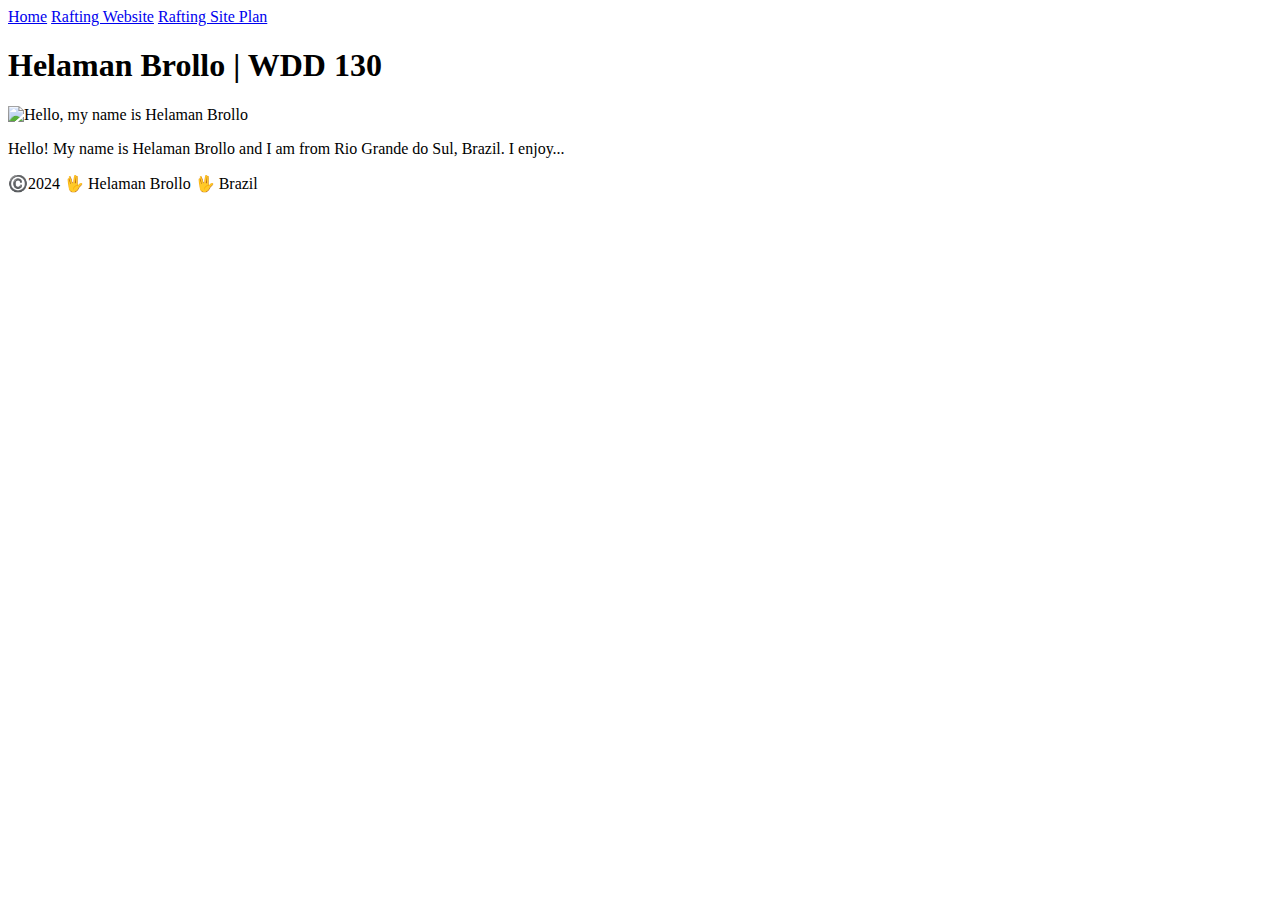
==== index.html @ 7033801e "commit" ====
<!DOCTYPE html>
<html lang="en-US">
    <head>
        <meta charset="utf-8">
        <meta name="viewport" content="width=device-width,initial-scale=1.0">
        <title>Helaman Brollo | WDD 130</title>
    </head>
    <body>
        <header>
            <nav>
                <a href="#">Home</a>
                <a href="wwr/">Rafting Website</a>
                <a href="wwr/site-plan-rafting-html">Rafting Site Plan</a>
            </nav>
        </header>
        <main>
            <h1>Helaman Brollo | WDD 130</h1>
            <img src="images/profile.jpg" alt="Hello, my name is Helaman Brollo" width="200">
            <p>Hello! My name is Helaman Brollo and I am from Rio Grande do Sul, Brazil. I enjoy... </p>
        </main>
        <footer>
            <p>©️2024 🖖 Helaman Brollo 🖖 Brazil</p>
        </footer>
    </body>
</html>
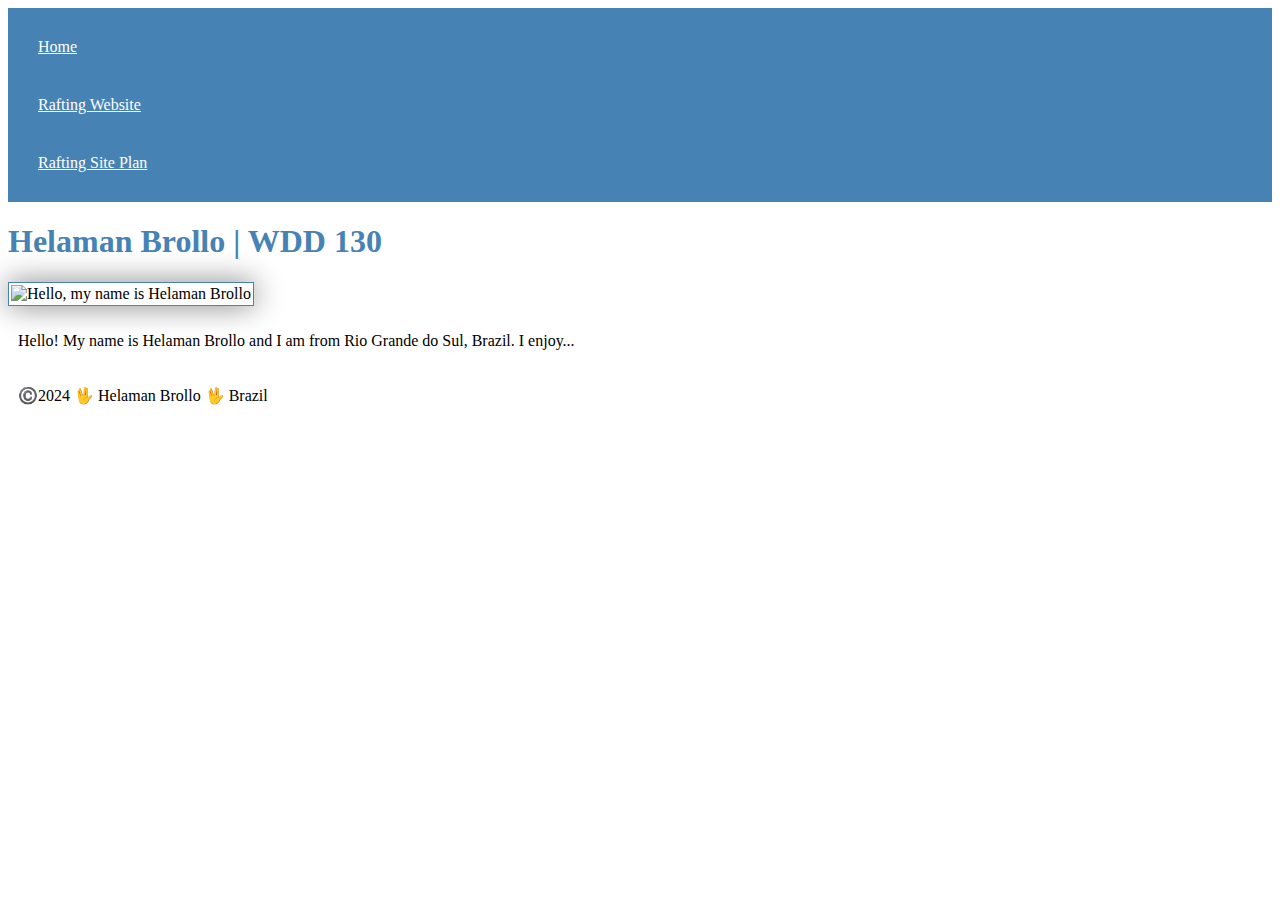
==== commit 158bc41c: "publish" ====
--- a/index.html
+++ b/index.html
@@ -3,7 +3,9 @@
     <head>
         <meta charset="utf-8">
         <meta name="viewport" content="width=device-width,initial-scale=1.0">
+        <link rel="stylesheet" href="styles/styles.css"></link>
         <title>Helaman Brollo | WDD 130</title>
+        
     </head>
     <body>
         <header>
--- a/styles/styles.css
+++ b/styles/styles.css
@@ -0,0 +1,22 @@
+nav{
+    background-color: steelblue;
+    padding: 10px;
+}
+nav a {
+    color: white;
+    display: block;
+    padding: 20px;
+}
+h1{
+    color: steelblue;
+}
+img {
+    width: 150px;
+    height: auto;
+    border: 1px solid steelblue;
+    padding: 2px;
+    box-shadow: 0 0 30px gray;
+}
+p {
+    padding: 10px;
+}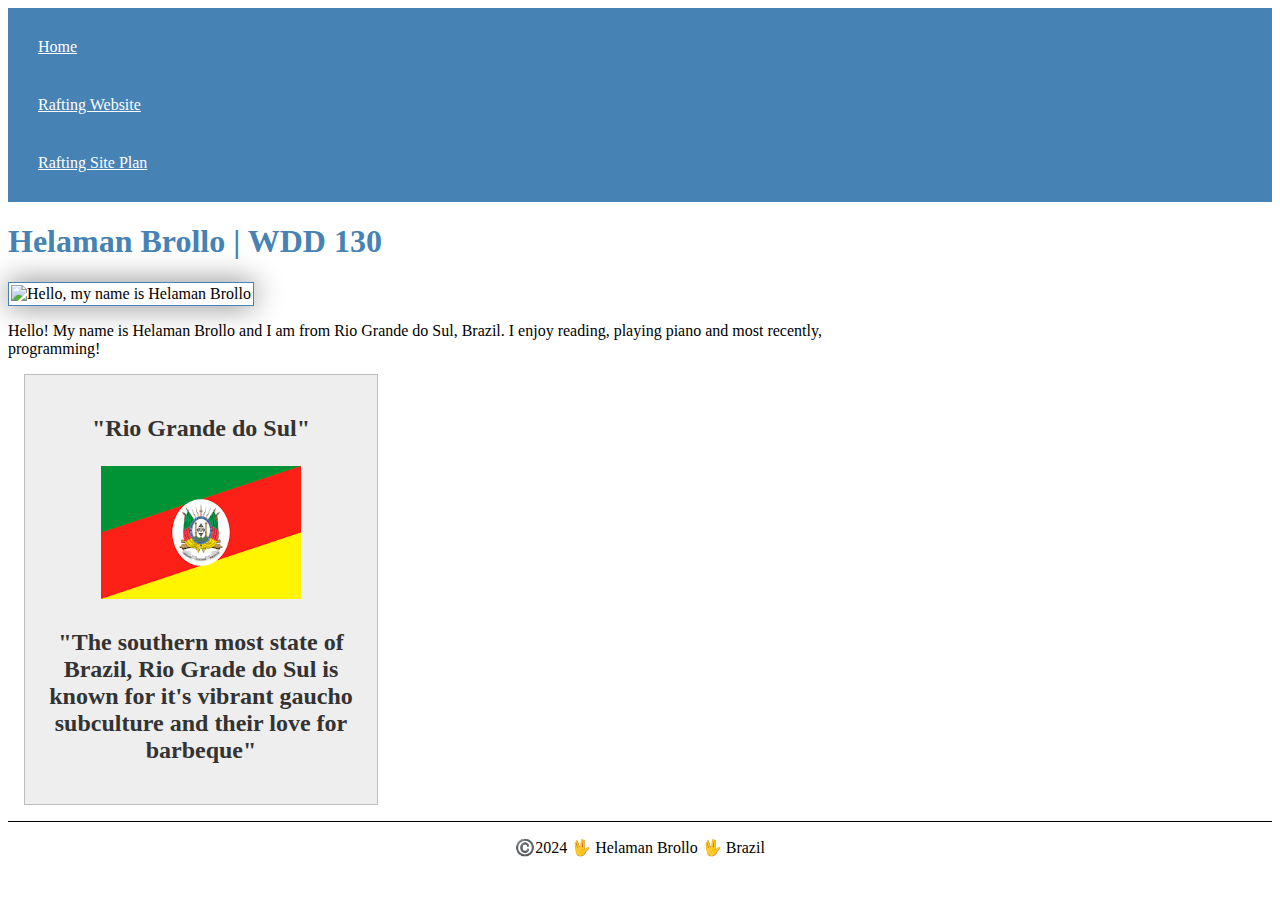
==== commit cc38de62: "commit" ====
--- a/index.html
+++ b/index.html
@@ -3,8 +3,10 @@
     <head>
         <meta charset="utf-8">
         <meta name="viewport" content="width=device-width,initial-scale=1.0">
+        <title>Helaman Brollo | WDD 130</title>
         <link rel="stylesheet" href="styles/styles.css"></link>
-        <title>Helaman Brollo | WDD 130</title>
+        <meta name="Description" content="Helaman Brollo's Web Development (wd110) Page">
+        <meta name="author" content="Helaman Brollo">
         
     </head>
     <body>
@@ -18,8 +20,15 @@
         <main>
             <h1>Helaman Brollo | WDD 130</h1>
             <img src="images/profile.jpg" alt="Hello, my name is Helaman Brollo" width="200">
-            <p>Hello! My name is Helaman Brollo and I am from Rio Grande do Sul, Brazil. I enjoy... </p>
+            <p>Hello! My name is Helaman Brollo and I am from Rio Grande do Sul, Brazil. I enjoy reading, playing piano and most recently, programming! </p>
         </main>
+        <aside>
+            <h2>
+                <p>"Rio Grande do Sul"</p>
+                <img src="week02/images.png" alt="Rio Grande do Sul">
+                <p>"The southern most state of Brazil, Rio Grade do Sul is known for it's vibrant gaucho subculture and their love for barbeque" </p>
+            </h2>
+        </aside>
         <footer>
             <p>©️2024 🖖 Helaman Brollo 🖖 Brazil</p>
         </footer>
--- a/styles/styles.css
+++ b/styles/styles.css
@@ -10,7 +10,7 @@
 h1{
     color: steelblue;
 }
-img {
+main img {
     width: 150px;
     height: auto;
     border: 1px solid steelblue;
@@ -18,5 +18,29 @@
     box-shadow: 0 0 30px gray;
 }
 p {
-    padding: 10px;
+    padding: 0;
+}
+main {
+    max-width: 840px;
+}
+
+aside{
+    width: 20rem;
+    margin: 1rem;
+    border: 1px solid rgba(0, 0, 0, 0.2);
+    padding: 1rem;
+    background-color: #eee;
+    color: #333;
+    text-align: center;
+}
+aside img{
+    width: 200px;
+    height: auto;
+
+}
+
+footer {
+    margin-top: 15px;
+    border-top: 1px solid #000;
+    text-align: center;
 }